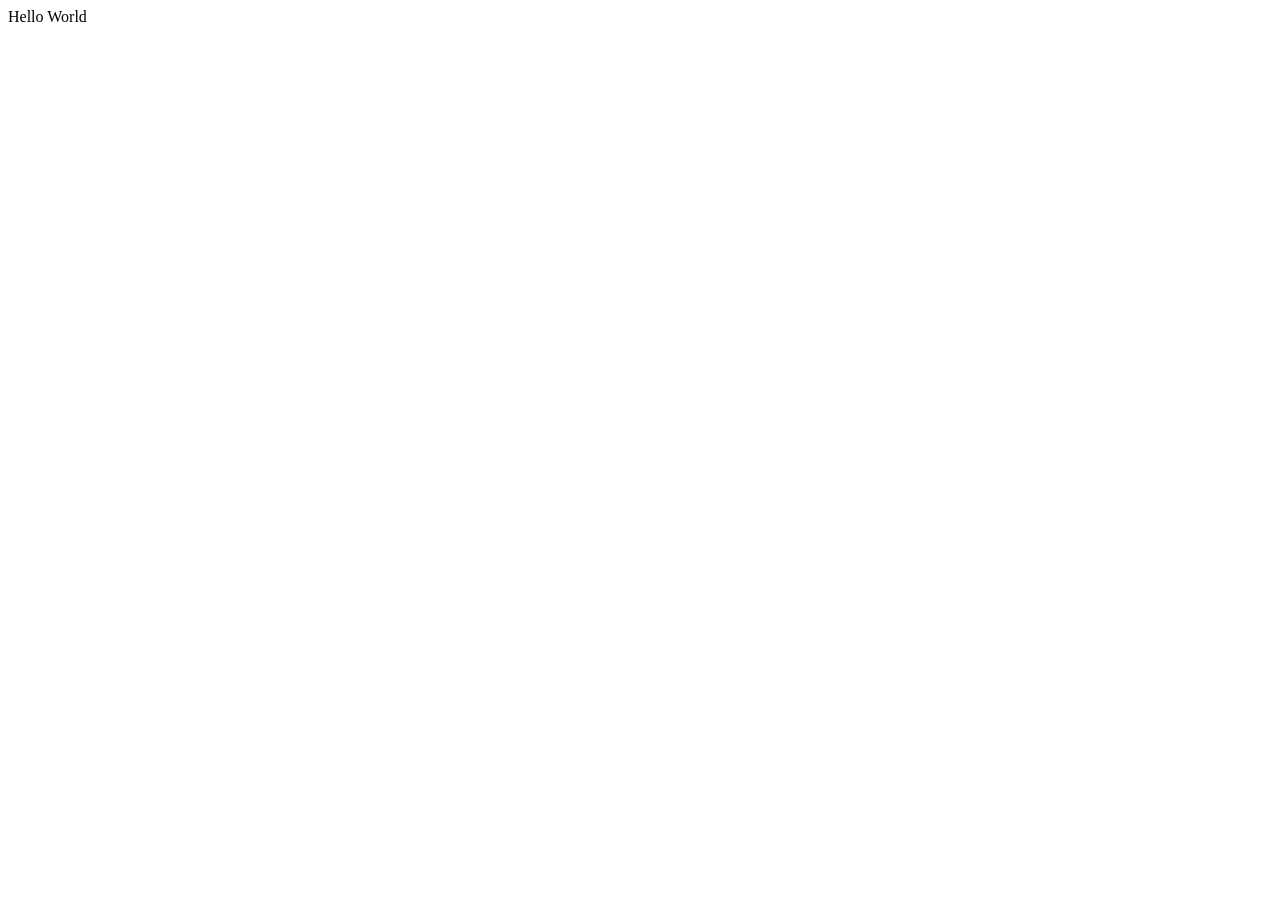
==== index.html @ f4df599d "add index.html" ====
<!DOCTYPE html>
<html lang="en">
<head>
    <meta charset="UTF-8">
    <meta name="viewport" content="width=device-width, initial-scale=1.0">
    <title>Hello</title>
</head>
<body>
    Hello World
</body>
</html>
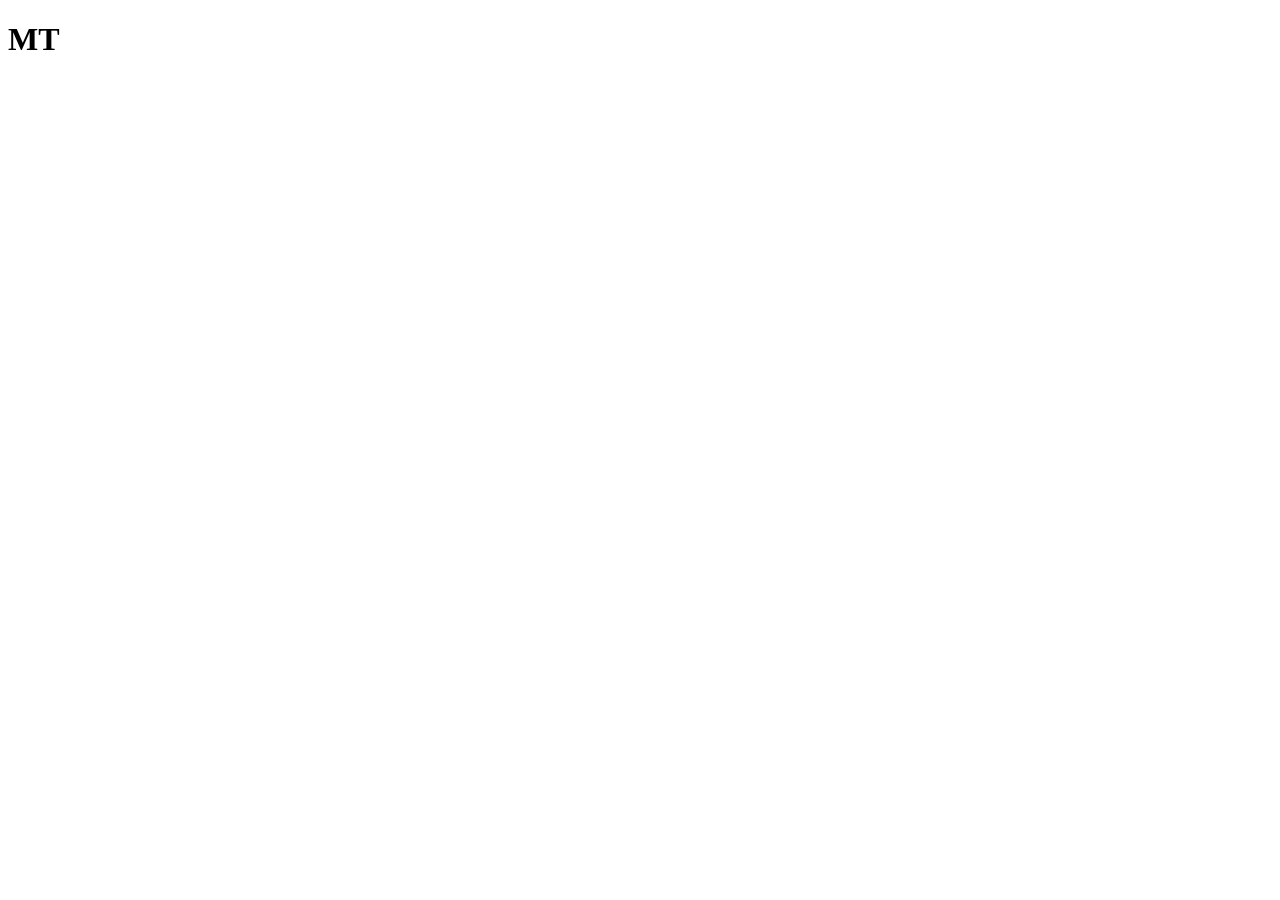
==== commit a1fae478: "change name" ====
--- a/index.html
+++ b/index.html
@@ -6,6 +6,6 @@
     <title>Hello</title>
 </head>
 <body>
-    Hello World
+  <h1>MT</h1>
 </body>
 </html>
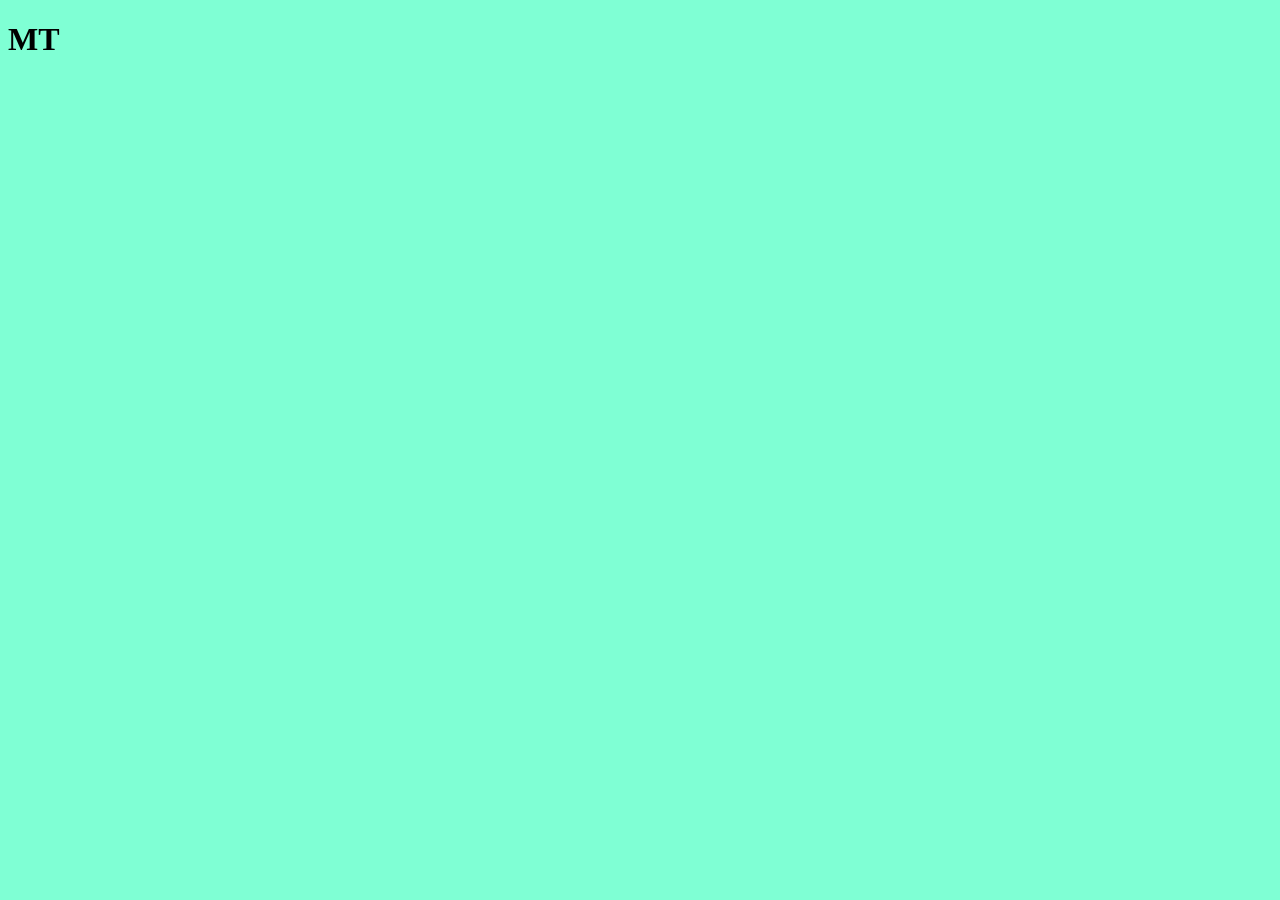
==== commit 4ecf4929: "add gitignore and add bg color" ====
--- a/index.html
+++ b/index.html
@@ -4,6 +4,7 @@
     <meta charset="UTF-8">
     <meta name="viewport" content="width=device-width, initial-scale=1.0">
     <title>Hello</title>
+    <link rel="stylesheet" href="style.css">
 </head>
 <body>
   <h1>MT</h1>
--- a/style.css
+++ b/style.css
@@ -0,0 +1,3 @@
+body{
+    background-color: aquamarine;
+}
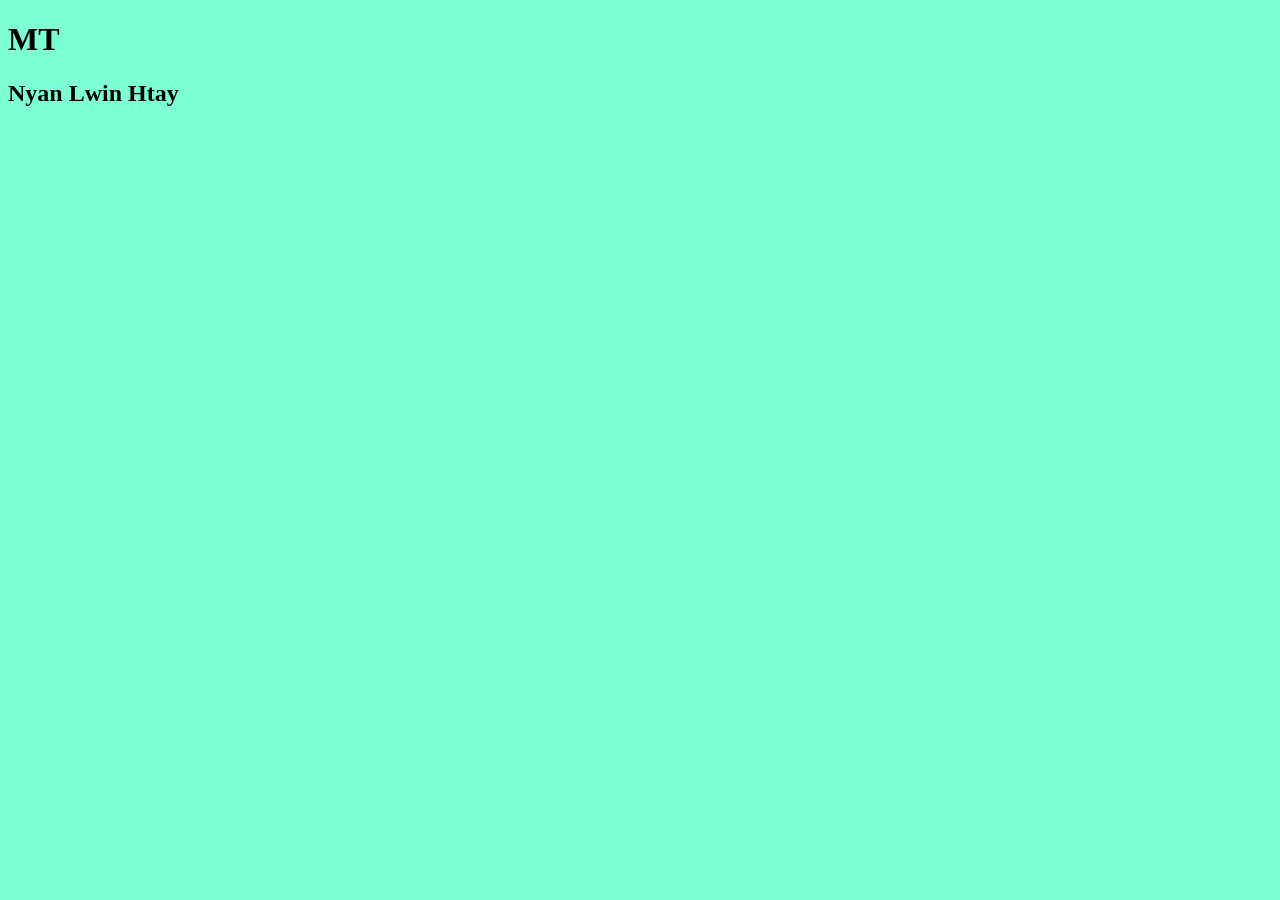
==== commit a3a43b92: "nlh" ====
--- a/index.html
+++ b/index.html
@@ -8,5 +8,6 @@
 </head>
 <body>
   <h1>MT</h1>
+  <h2>Nyan Lwin Htay</h2>
 </body>
 </html>
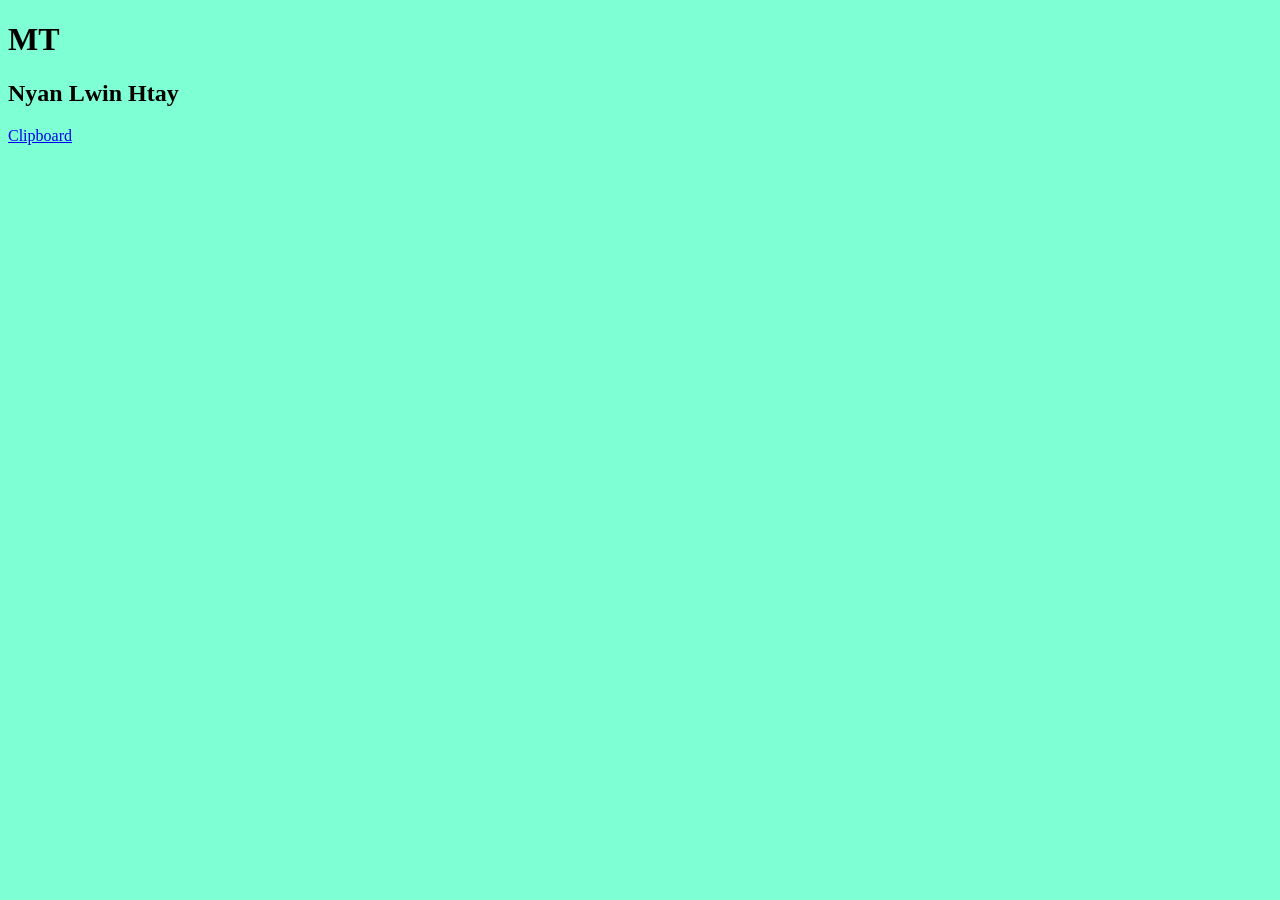
==== commit b799e018: "hero section" ====
--- a/index.html
+++ b/index.html
@@ -9,5 +9,6 @@
 <body>
   <h1>MT</h1>
   <h2>Nyan Lwin Htay</h2>
+  <a href="clipboard-landing-page-master/index.html">Clipboard</a>
 </body>
 </html>
